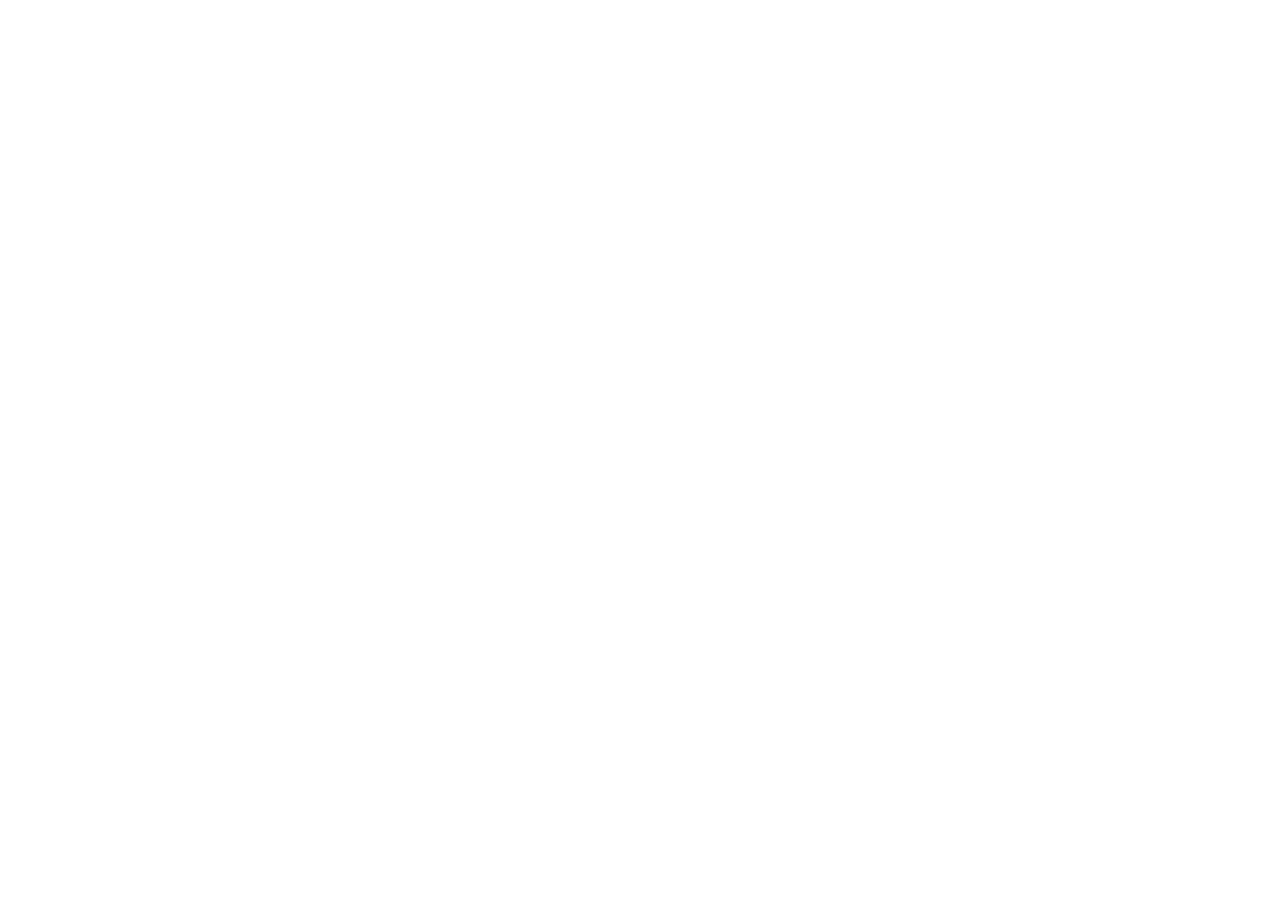
==== probTheory/index.html @ 03afcbbf "Add index.html for frontend of SemWork" ====
<!DOCTYPE html>
<html lang="en">

<head>
    <meta charset="UTF-8">
    <meta name="viewport" content="width=device-width, initial-scale=1.0">
    <meta http-equiv="X-UA-Compatible" content="charset: UTF-8">
    <title>ProbTheory</title>
</head>

<body>
    <header class="header">

    </header>

    <div class="main">

    </div>

    <footer class="footer">

    </footer>

</body>

</html>
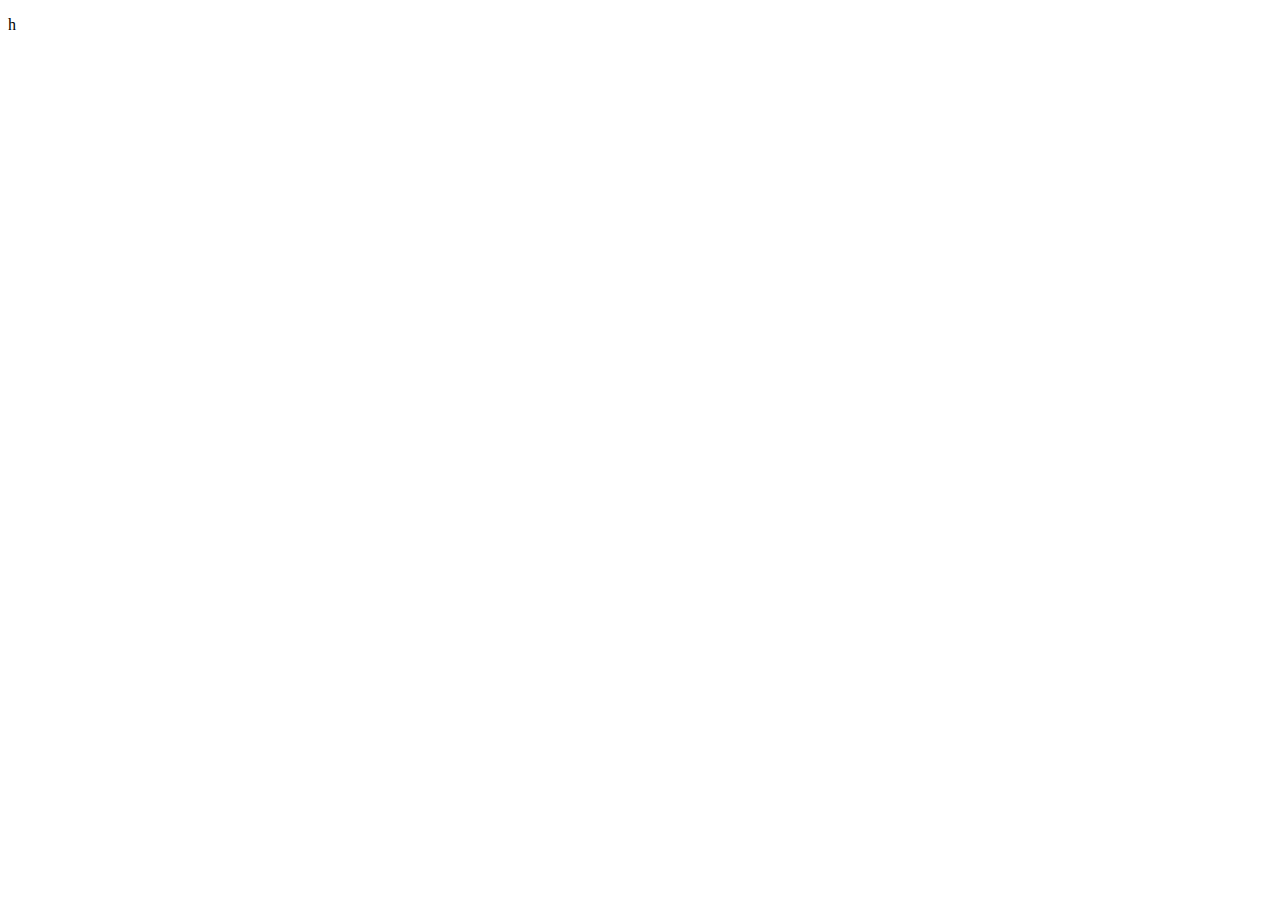
==== commit 87b7a0a1: "Beginnig of probTheory project" ====
--- a/probTheory/index.html
+++ b/probTheory/index.html
@@ -5,22 +5,22 @@
     <meta charset="UTF-8">
     <meta name="viewport" content="width=device-width, initial-scale=1.0">
     <meta http-equiv="X-UA-Compatible" content="charset: UTF-8">
-    <title>ProbTheory</title>
+    <title>Home</title>
+    <link href="https://cdn.jsdelivr.net/npm/bootstrap@5.3.2/dist/css/bootstrap.min.css" rel="stylesheet" integrity="sha384-T3c6CoIi6uLrA9TneNEoa7RxnatzjcDSCmG1MXxSR1GAsXEV/Dwwykc2MPK8M2HN" crossorigin="anonymous">
+    <script src="viewer.js"></script>
 </head>
 
-<body>
-    <header class="header">
-
-    </header>
+<body onload="viewBlocks()">
+    <header class="header" id="header" />
 
     <div class="main">
 
     </div>
 
-    <footer class="footer">
+    <footer class="footer" />
 
-    </footer>
-
+    <script src="https://cdn.jsdelivr.net/npm/@popperjs/core@2.11.8/dist/umd/popper.min.js" integrity="sha384-I7E8VVD/ismYTF4hNIPjVp/Zjvgyol6VFvRkX/vR+Vc4jQkC+hVqc2pM8ODewa9r" crossorigin="anonymous"></script>
+    <script src="https://cdn.jsdelivr.net/npm/bootstrap@5.3.2/dist/js/bootstrap.min.js" integrity="sha384-BBtl+eGJRgqQAUMxJ7pMwbEyER4l1g+O15P+16Ep7Q9Q+zqX6gSbd85u4mG4QzX+" crossorigin="anonymous"></script>
 </body>
 
 </html>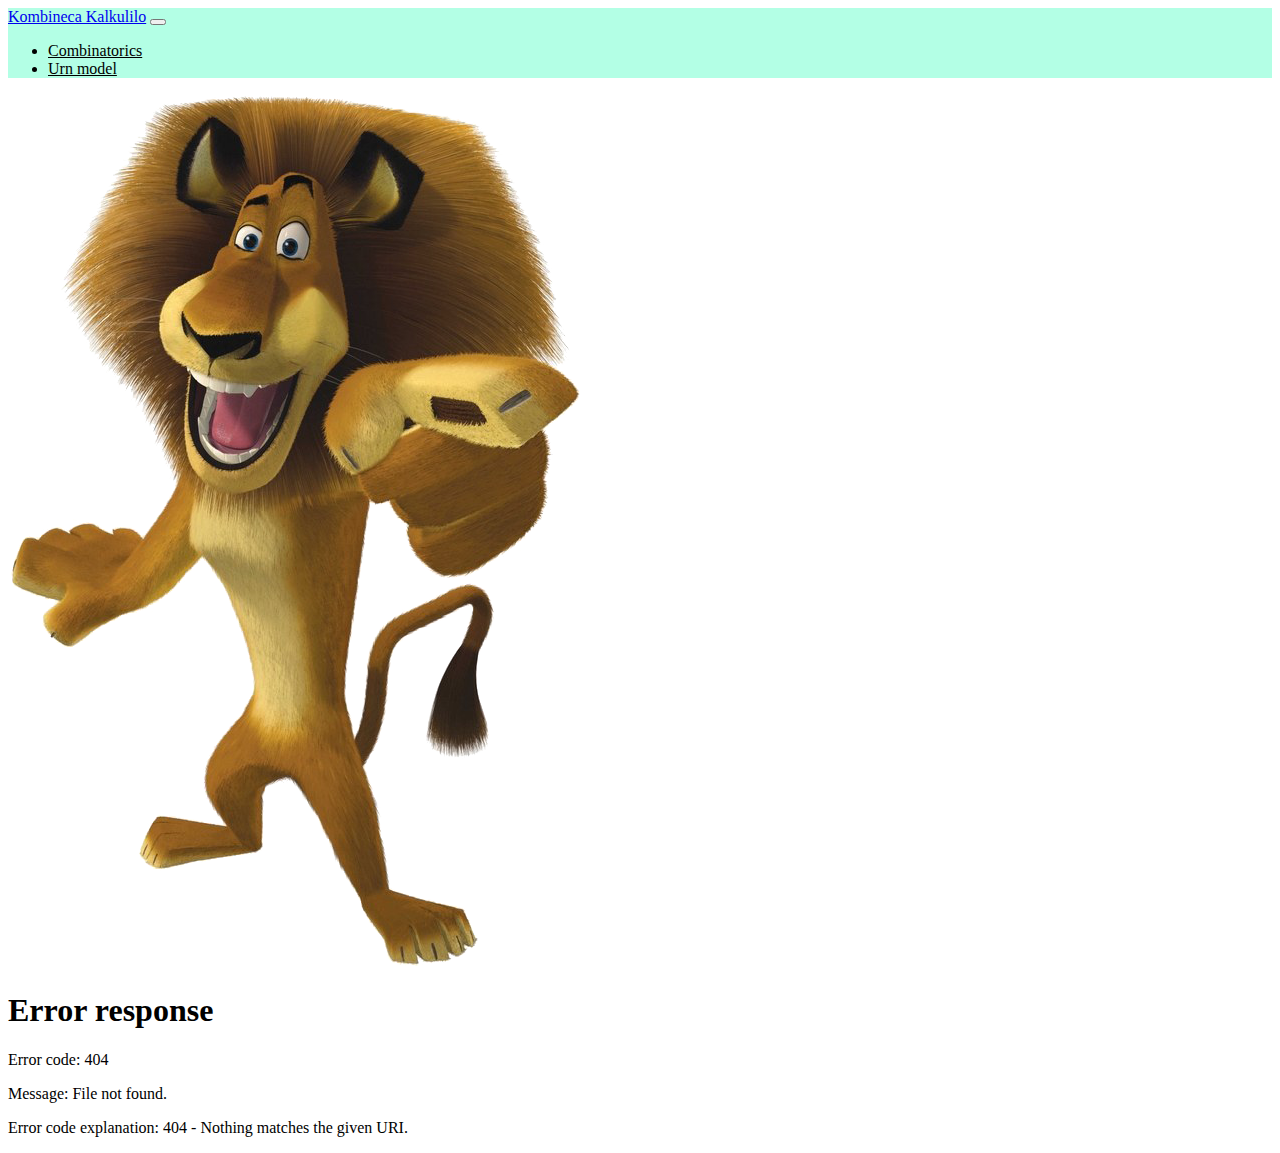
==== commit b2960b89: "Add combinatorics task" ====
--- a/probTheory/index.html
+++ b/probTheory/index.html
@@ -8,19 +8,20 @@
     <title>Home</title>
     <link href="https://cdn.jsdelivr.net/npm/bootstrap@5.3.2/dist/css/bootstrap.min.css" rel="stylesheet" integrity="sha384-T3c6CoIi6uLrA9TneNEoa7RxnatzjcDSCmG1MXxSR1GAsXEV/Dwwykc2MPK8M2HN" crossorigin="anonymous">
     <script src="viewer.js"></script>
+    <script src="https://cdn.jsdelivr.net/npm/@popperjs/core@2.11.8/dist/umd/popper.min.js" integrity="sha384-I7E8VVD/ismYTF4hNIPjVp/Zjvgyol6VFvRkX/vR+Vc4jQkC+hVqc2pM8ODewa9r" crossorigin="anonymous"></script>
+    <script src="https://cdn.jsdelivr.net/npm/bootstrap@5.3.2/dist/js/bootstrap.min.js" integrity="sha384-BBtl+eGJRgqQAUMxJ7pMwbEyER4l1g+O15P+16Ep7Q9Q+zqX6gSbd85u4mG4QzX+" crossorigin="anonymous"></script>
 </head>
 
 <body onload="viewBlocks()">
-    <header class="header" id="header" />
+    <div id="header"></div>
 
     <div class="main">
-
+        <div class="text-center">
+            <img src="aleks.png" class="img-fluid" alt="Hello">
+        </div>
     </div>
 
-    <footer class="footer" />
-
-    <script src="https://cdn.jsdelivr.net/npm/@popperjs/core@2.11.8/dist/umd/popper.min.js" integrity="sha384-I7E8VVD/ismYTF4hNIPjVp/Zjvgyol6VFvRkX/vR+Vc4jQkC+hVqc2pM8ODewa9r" crossorigin="anonymous"></script>
-    <script src="https://cdn.jsdelivr.net/npm/bootstrap@5.3.2/dist/js/bootstrap.min.js" integrity="sha384-BBtl+eGJRgqQAUMxJ7pMwbEyER4l1g+O15P+16Ep7Q9Q+zqX6gSbd85u4mG4QzX+" crossorigin="anonymous"></script>
+    <div id="footer"></div>
 </body>
 
 </html>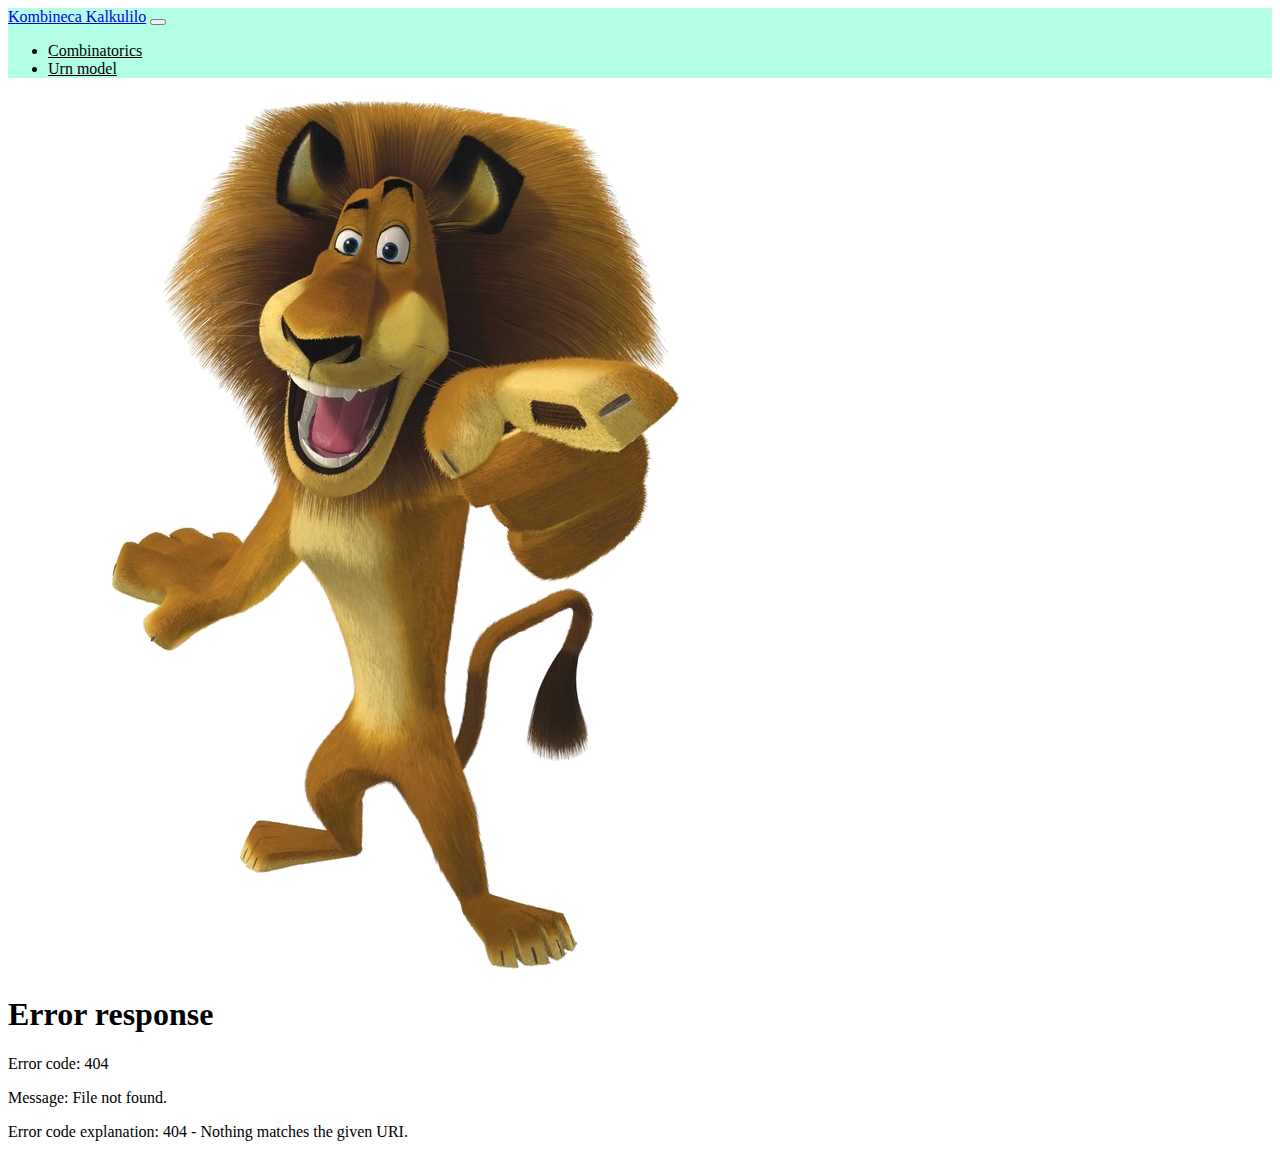
==== commit 082be52e: "Changes" ====
--- a/probTheory/index.html
+++ b/probTheory/index.html
@@ -10,6 +10,7 @@
     <script src="viewer.js"></script>
     <script src="https://cdn.jsdelivr.net/npm/@popperjs/core@2.11.8/dist/umd/popper.min.js" integrity="sha384-I7E8VVD/ismYTF4hNIPjVp/Zjvgyol6VFvRkX/vR+Vc4jQkC+hVqc2pM8ODewa9r" crossorigin="anonymous"></script>
     <script src="https://cdn.jsdelivr.net/npm/bootstrap@5.3.2/dist/js/bootstrap.min.js" integrity="sha384-BBtl+eGJRgqQAUMxJ7pMwbEyER4l1g+O15P+16Ep7Q9Q+zqX6gSbd85u4mG4QzX+" crossorigin="anonymous"></script>
+    <link href="main.css" rel="stylesheet">
 </head>
 
 <body onload="viewBlocks()">
--- a/probTheory/main.css
+++ b/probTheory/main.css
@@ -0,0 +1,38 @@
+@media screen and (min-width: 1000px) {
+    .main {
+        margin-left: 100px;
+        margin-top: 20px;
+    }
+    .main input {
+        width: 100px;
+    }
+    .form-check-input {
+        height: 20px;
+    }
+}
+
+@media screen and (max-width: 1000px) {
+    .main {
+        margin-left: 30px;
+        margin-top: 20px;
+    }
+    .main input {
+        width: 50px;
+    }
+    .form-check-input {
+        height: 20px;
+    }
+}
+
+@media screen and (max-width: 500px) {
+    .main {
+        margin-left: 20px;
+        margin-top: 20px;
+    }
+    .main input {
+        width: 40px;
+    }
+    .form-check-input {
+        height: 20px;
+    }
+}